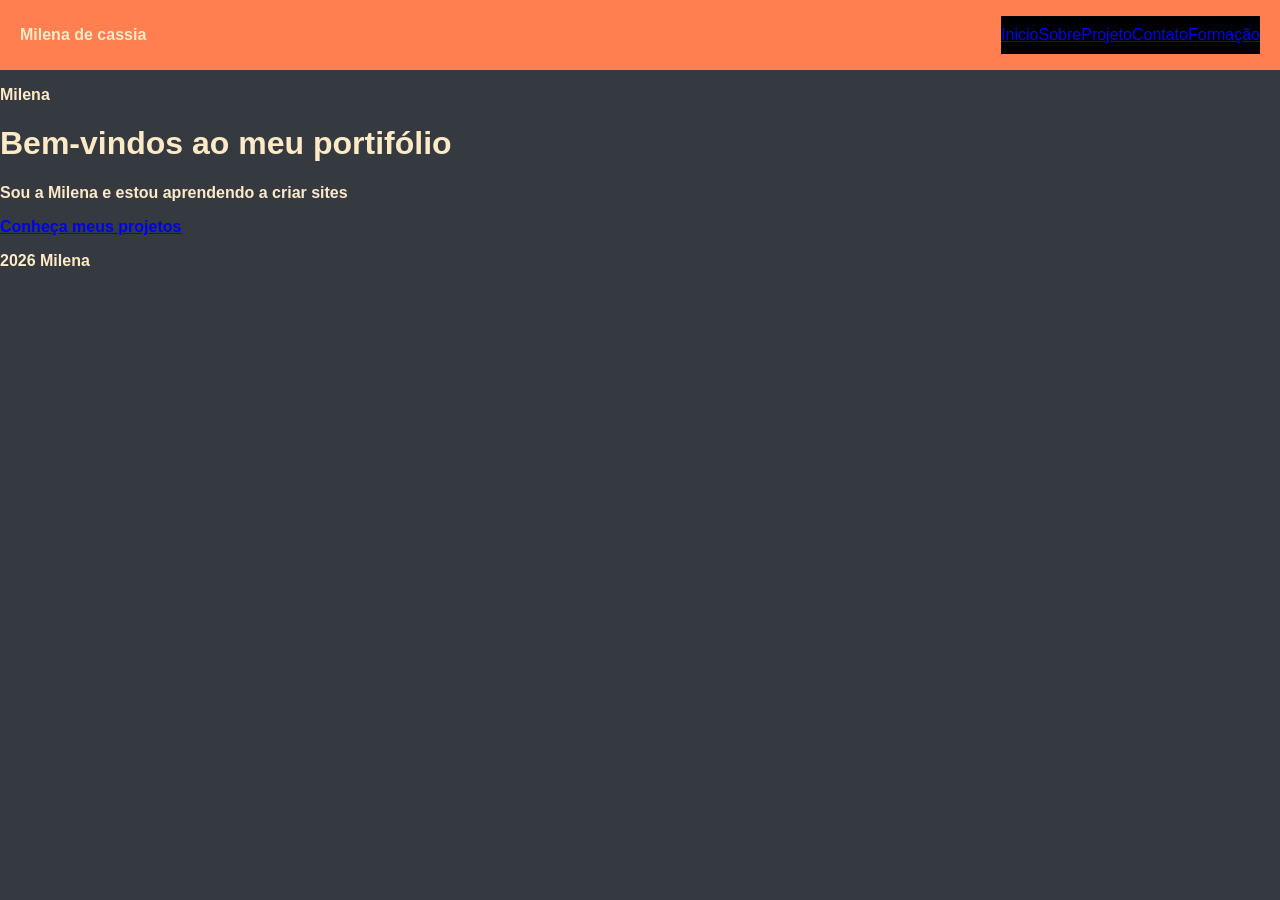
==== index.html @ 8904656f "Add files via upload" ====
<!DOCTYPE html>
<html lang="pt-BR">
<head>
  <meta charset="UTF-8">
  <title>Inicio| Milena</title>
  <link rel="stylesheet" href="css/style.css">
</head>

<body>
<header>
  <p class="titlenav"><strong>Milena de cassia</strong></p>
        <nav class="itensnav">
            <a href="index.html">Inicio</a>
            <a href="sobre.html">Sobre</a>
            <a href="projeto.html">Projeto</a>
            <a href="contato.html">Contato</a>
            <a href="formação.html">Formação</a>
        </nav>
    </header>
  <p><strong>Milena<strong></p>

<main>
  <h1>Bem-vindos ao meu portifólio</h1>
  <p>Sou a Milena e estou aprendendo a criar sites</p>
 <a href="projeto.html">Conheça meus projetos</a>
</main>
<footer>
  <p>2026 Milena</p>
  </footer>
</body>
</html>
---- css/style.css ----
body{
    background-color:#343A40;
    color:#FEEAC7;
    font-family: Arial, Helvetica,sans-serif;
    margin:0;
} th{
    border:1px solid #FEEAC7;
    padding:8px 16px;
    background-color:rgb(27, 3, 49);
}
nav{
    display:flex;
    justify-content:center;
    background-color:#000000;
    padding:10px 0;
}
header{
    display:flex;
    justify-content:space-between;
    align-items:center;
    background-color:coral;
    padding:10px 20px;
}
table{
    border-collapse:collapse;
    margin:0 auto;
} 
.gosto

img{
    max-width: 100%;
}
@media (max-width:600px) {
    header {
        flex-direction: column ;
        gap: 8px;
    }
    h1 {
        font-size: 28px;
    }
}
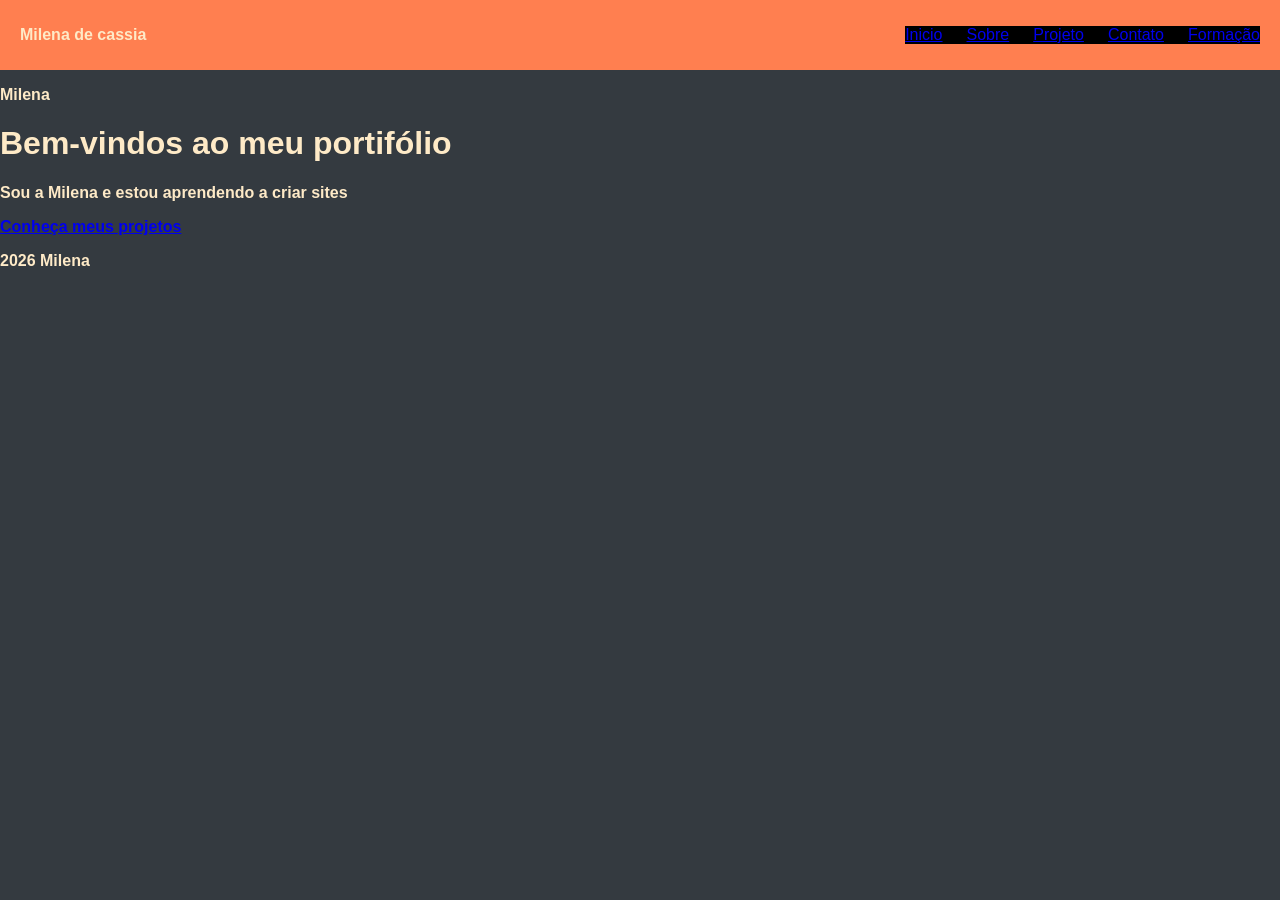
==== commit 5c63436a: "primeiro commit" ====
--- a/index.html
+++ b/index.html
@@ -1,31 +1,31 @@
-<!DOCTYPE html>
-<html lang="pt-BR">
-<head>
-  <meta charset="UTF-8">
-  <title>Inicio| Milena</title>
-  <link rel="stylesheet" href="css/style.css">
-</head>
-
-<body>
-<header>
-  <p class="titlenav"><strong>Milena de cassia</strong></p>
-        <nav class="itensnav">
-            <a href="index.html">Inicio</a>
-            <a href="sobre.html">Sobre</a>
-            <a href="projeto.html">Projeto</a>
-            <a href="contato.html">Contato</a>
-            <a href="formação.html">Formação</a>
-        </nav>
-    </header>
-  <p><strong>Milena<strong></p>
-
-<main>
-  <h1>Bem-vindos ao meu portifólio</h1>
-  <p>Sou a Milena e estou aprendendo a criar sites</p>
- <a href="projeto.html">Conheça meus projetos</a>
-</main>
-<footer>
-  <p>2026 Milena</p>
-  </footer>
-</body>
+<!DOCTYPE html>
+<html lang="pt-BR">
+<head>
+  <meta charset="UTF-8">
+  <title>Inicio| Milena</title>
+  <link rel="stylesheet" href="css/style.css">
+</head>
+
+<body>
+<header>
+  <p class="titlenav"><strong>Milena de cassia</strong></p>
+        <nav class="itensnav">
+            <a href="index.html">Inicio</a>
+            <a href="sobre.html">Sobre</a>
+            <a href="projeto.html">Projeto</a>
+            <a href="contato.html">Contato</a>
+            <a href="formação.html">Formação</a>
+        </nav>
+    </header>
+  <p><strong>Milena<strong></p>
+
+<main>
+  <h1>Bem-vindos ao meu portifólio</h1>
+  <p>Sou a Milena e estou aprendendo a criar sites</p>
+ <a href="projeto.html">Conheça meus projetos</a>
+</main>
+<footer>
+  <p>2026 Milena</p>
+  </footer>
+</body>
 </html>
--- a/css/style.css
+++ b/css/style.css
@@ -1,41 +1,52 @@
-body{
-    background-color:#343A40;
-    color:#FEEAC7;
-    font-family: Arial, Helvetica,sans-serif;
-    margin:0;
-} th{
-    border:1px solid #FEEAC7;
-    padding:8px 16px;
-    background-color:rgb(27, 3, 49);
-}
-nav{
-    display:flex;
-    justify-content:center;
-    background-color:#000000;
-    padding:10px 0;
-}
-header{
-    display:flex;
-    justify-content:space-between;
-    align-items:center;
-    background-color:coral;
-    padding:10px 20px;
-}
-table{
-    border-collapse:collapse;
-    margin:0 auto;
-} 
-.gosto
-
-img{
-    max-width: 100%;
-}
-@media (max-width:600px) {
-    header {
-        flex-direction: column ;
-        gap: 8px;
-    }
-    h1 {
-        font-size: 28px;
-    }
+body{
+    background-color:#343A40;
+    color:#FEEAC7;
+    font-family:'Poppins',Arial,sans-serif;
+    margin:0;
+} th{
+    border:1px solid #FEEAC7;
+    padding:8px 16px;
+    background-color:rgb(27, 3, 49);
+}
+nav{
+    display:flex;
+    justify-content:space-between;
+    background-color:#000000;
+    gap:24px;
+}
+header{
+    display:flex;
+    justify-content:space-between;
+    align-items:center;
+    background-color:coral;
+    padding:10px 20px;
+}
+table{
+    border-collapse:collapse;
+    margin:0 auto;
+} 
+.gosto
+
+img{
+    max-width: 100%;
+}
+.projetos{
+    display:grid;
+    grid-templete-columns:repeat(2,1fr);
+gap:24px;
+}
+@media (max-width:600px) {
+    header {
+        flex-direction: column ;
+        gap: 8px;
+    }
+    h1 {
+        font-size: 28px;
+    }
+} nav a:hover{
+    color:azure
+}
+.card:hover{
+    transform: translatey(-6px) ;
+    box-shadow:0 10px 24px rgba(0,0,0.25);
 }
